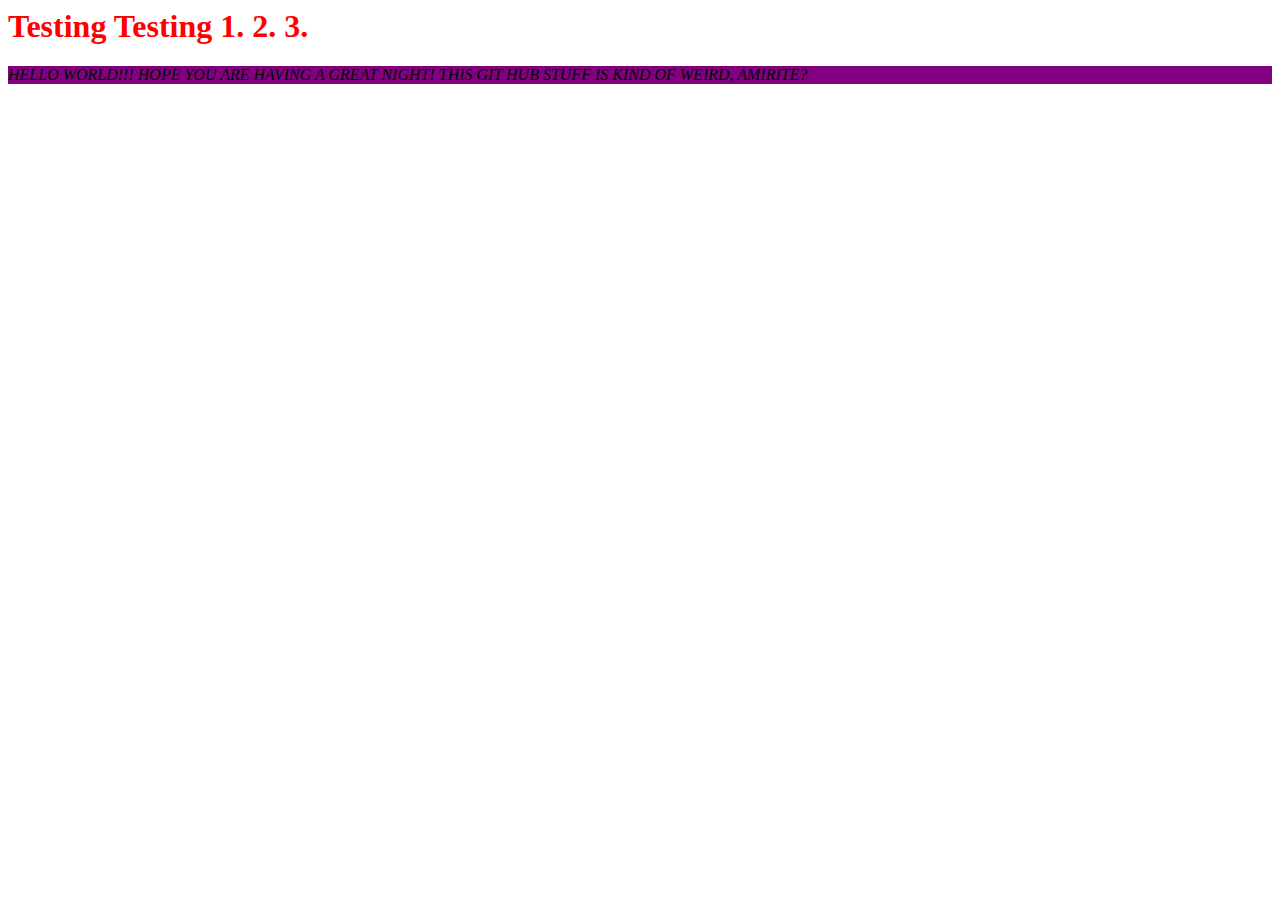
==== index.html @ 86cd0ecf "changed file name" ====
<html>
<head>

  <title> Welcome To Emma Banuelos' Portfolio</title>
  <link href='portfolio.css' media="all" rel='stylesheet'/>
</head>

<body>
  <h1>Testing Testing 1. 2. 3.</h1>
  <p> HELLO WORLD!!! HOPE YOU ARE HAVING A GREAT NIGHT! THIS GIT HUB STUFF IS
    KIND OF WEIRD, AMIRITE? </p>
</body
</html>
---- portfolio.css ----
/*THIS IS THE CSS FILE*/
h1{
color: red;
}

p{
  font-style: italic;
  background-color: purple;
}
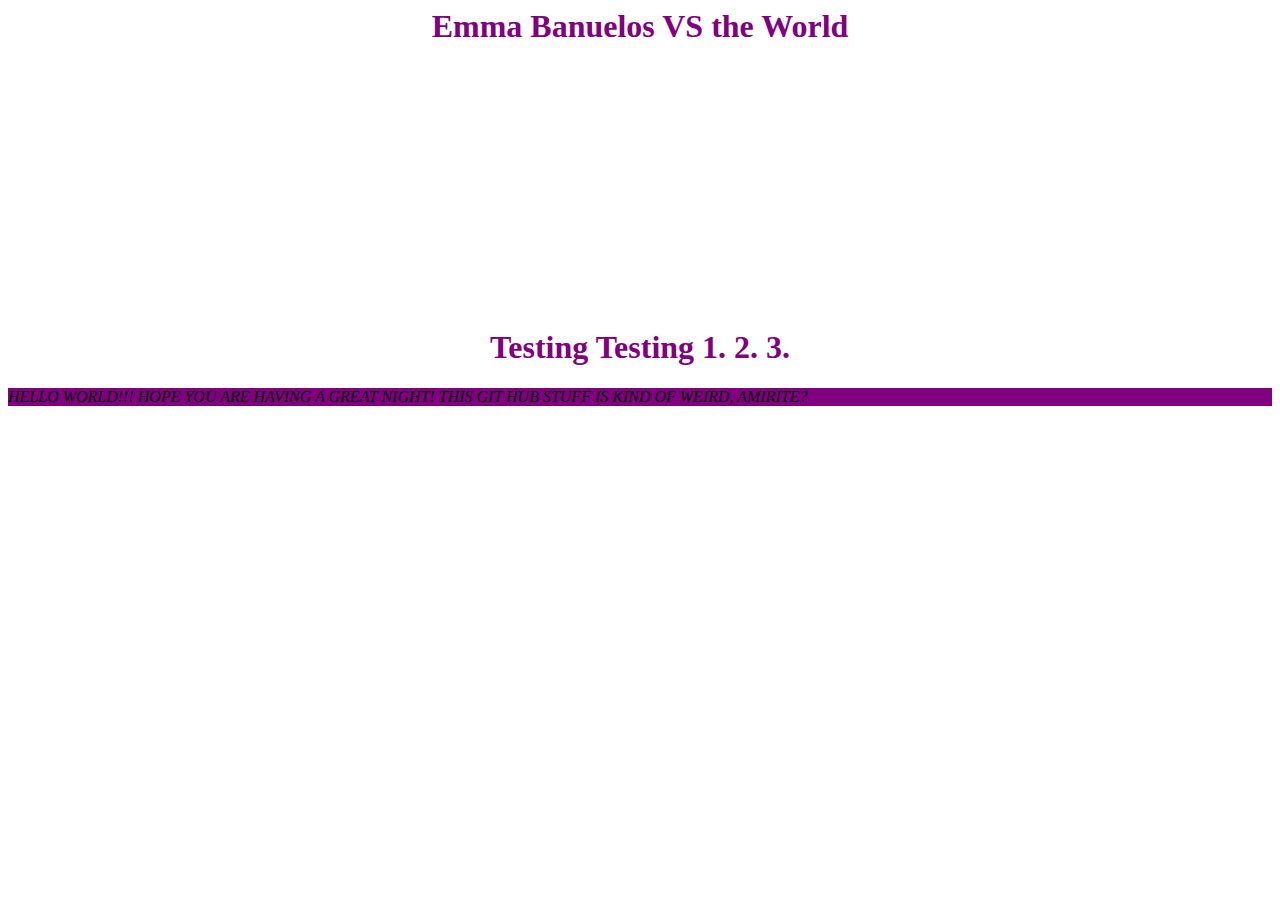
==== commit b676a87e: "made some changes started with header" ====
--- a/index.html
+++ b/index.html
@@ -1,13 +1,18 @@
 <html>
 <head>
+ <meta charset="utf-8">
+ <title> Welcome To Emma Banuelos' Portfolio</title>
+ <link href='portfolio.css' media="all" rel='stylesheet'/>
+ <header>
+ <h1>Emma Banuelos VS the World</h1>
+ </header>
+</head>
 
-  <title> Welcome To Emma Banuelos' Portfolio</title>
-  <link href='portfolio.css' media="all" rel='stylesheet'/>
-</head>
+
 
 <body>
   <h1>Testing Testing 1. 2. 3.</h1>
   <p> HELLO WORLD!!! HOPE YOU ARE HAVING A GREAT NIGHT! THIS GIT HUB STUFF IS
     KIND OF WEIRD, AMIRITE? </p>
-</body
+</body>
 </html>
--- a/portfolio.css
+++ b/portfolio.css
@@ -1,6 +1,29 @@
 /*THIS IS THE CSS FILE*/
+header {
+background-image: url(https://images.unsplash.com/photo-1450849608880-6f787542c88a?ixlib=rb-1.2.1&ixid=eyJhcHBfaWQiOjEyMDd9&auto=format&fit=crop&w=2766&q=80);
+background-size: cover;
+height: 300px;
+width: 100%;
+}
+
+.space-container {
+  display: flex;
+}
+
+.nerd {
+  width: 150px;
+  height: 125px;
+}
+
+.bird {
+  width: 200px;
+  height: 200px;
+
+}
+
 h1{
-color: red;
+  text-align: center;
+  color: purple;
 }
 
 p{
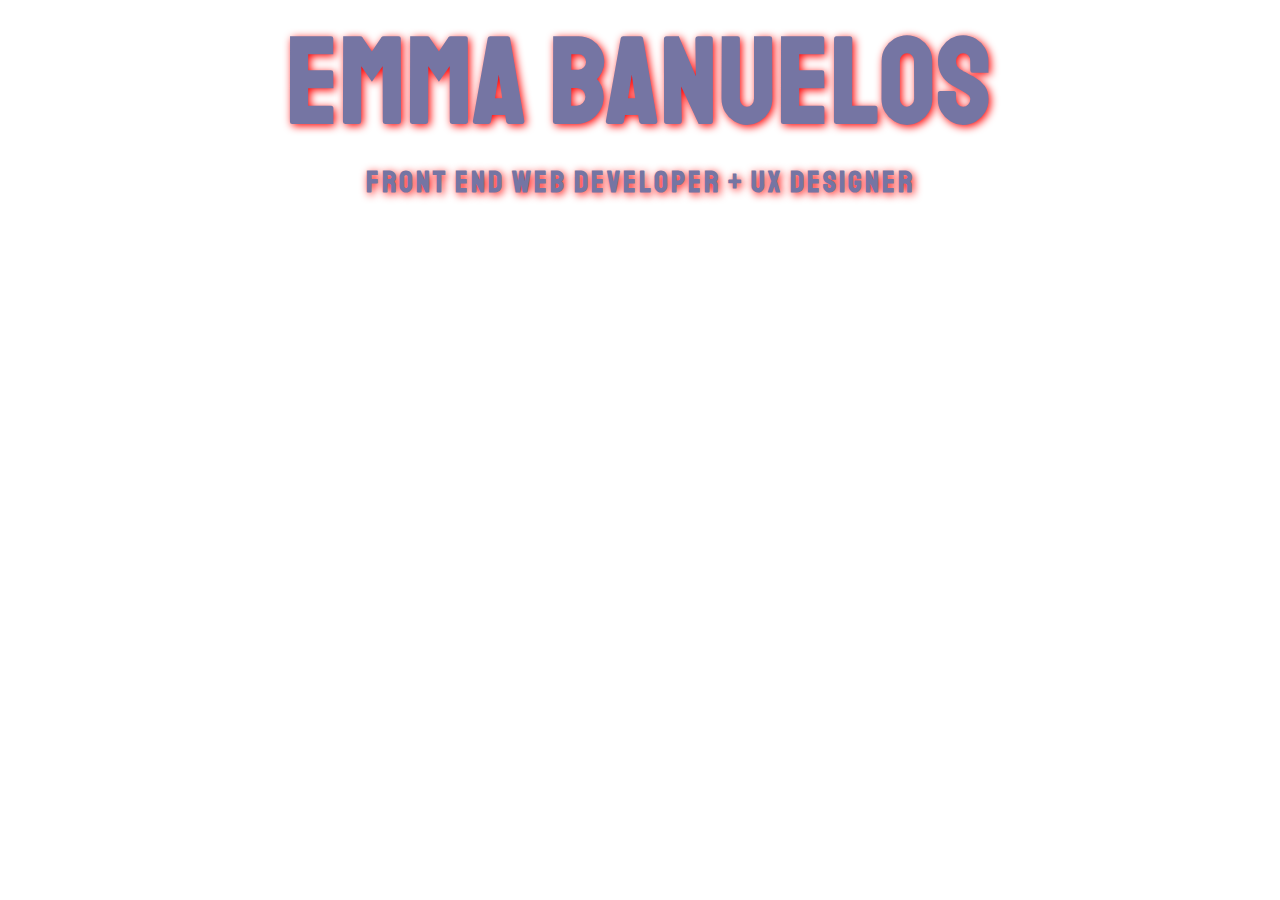
==== commit 830ab3a0: "site under construction code" ====
--- a/index.html
+++ b/index.html
@@ -1,18 +1,21 @@
 <html>
 <head>
  <meta charset="utf-8">
- <title> Welcome To Emma Banuelos' Portfolio</title>
  <link href='portfolio.css' media="all" rel='stylesheet'/>
- <header>
- <h1>Emma Banuelos VS the World</h1>
- </header>
+ <link href="https://fonts.googleapis.com/css?family=PT+Sans+Narrow|Staatliches" rel="stylesheet">
 </head>
 
-
+<header>
+  <h1> Emma Banuelos</h1>
+  <h2> Front End Web Developer + UX Designer</h2>
+</header>
 
 <body>
-  <h1>Testing Testing 1. 2. 3.</h1>
-  <p> HELLO WORLD!!! HOPE YOU ARE HAVING A GREAT NIGHT! THIS GIT HUB STUFF IS
-    KIND OF WEIRD, AMIRITE? </p>
+  <div>
+    Thank you for visiting. My portfolio site is currently under construction.
+    Check back again soon! <br><br>
+    <a href= "http://www.linkedin.com/in/emmabanuelos"> Connect with me on Linked In! </a>
+  </div>
 </body>
+
 </html>
--- a/portfolio.css
+++ b/portfolio.css
@@ -1,32 +1,38 @@
-/*THIS IS THE CSS FILE*/
-header {
-background-image: url(https://images.unsplash.com/photo-1450849608880-6f787542c88a?ixlib=rb-1.2.1&ixid=eyJhcHBfaWQiOjEyMDd9&auto=format&fit=crop&w=2766&q=80);
-background-size: cover;
-height: 300px;
-width: 100%;
+html {
+  background-image: url(https://images.unsplash.com/photo-1450849608880-6f787542c88a?ixlib=rb-1.2.1&ixid=eyJhcHBfaWQiOjEyMDd9&auto=format&fit=crop&w=2766&q=80);
+  background-size: cover;
 }
 
-.space-container {
-  display: flex;
+header {
+  font-size: 60px;
+  text-align: center;
+  font-family: 'Staatliches', cursive;
+  color: #7575a3;
+  letter-spacing: 3px;
+  text-shadow: 2px 2px 8px #FF0000;
 }
 
-.nerd {
-  width: 150px;
-  height: 125px;
-}
-
-.bird {
-  width: 200px;
-  height: 200px;
+h1 {
 
 }
 
-h1{
-  text-align: center;
-  color: purple;
+h2 {
+  font-size: 30px;
+  margin-top: -75px;
 }
 
-p{
-  font-style: italic;
-  background-color: purple;
+body {
+  font-size: 20px;
+  font-family: 'PT Sans Narrow', sans-serif;
+  color: #ffffff;
+  text-align: center;
+  line-height: normal;
 }
+
+a {
+  color: #ffffff;
+}
+
+div {
+  margin-top: 100px;
+}
